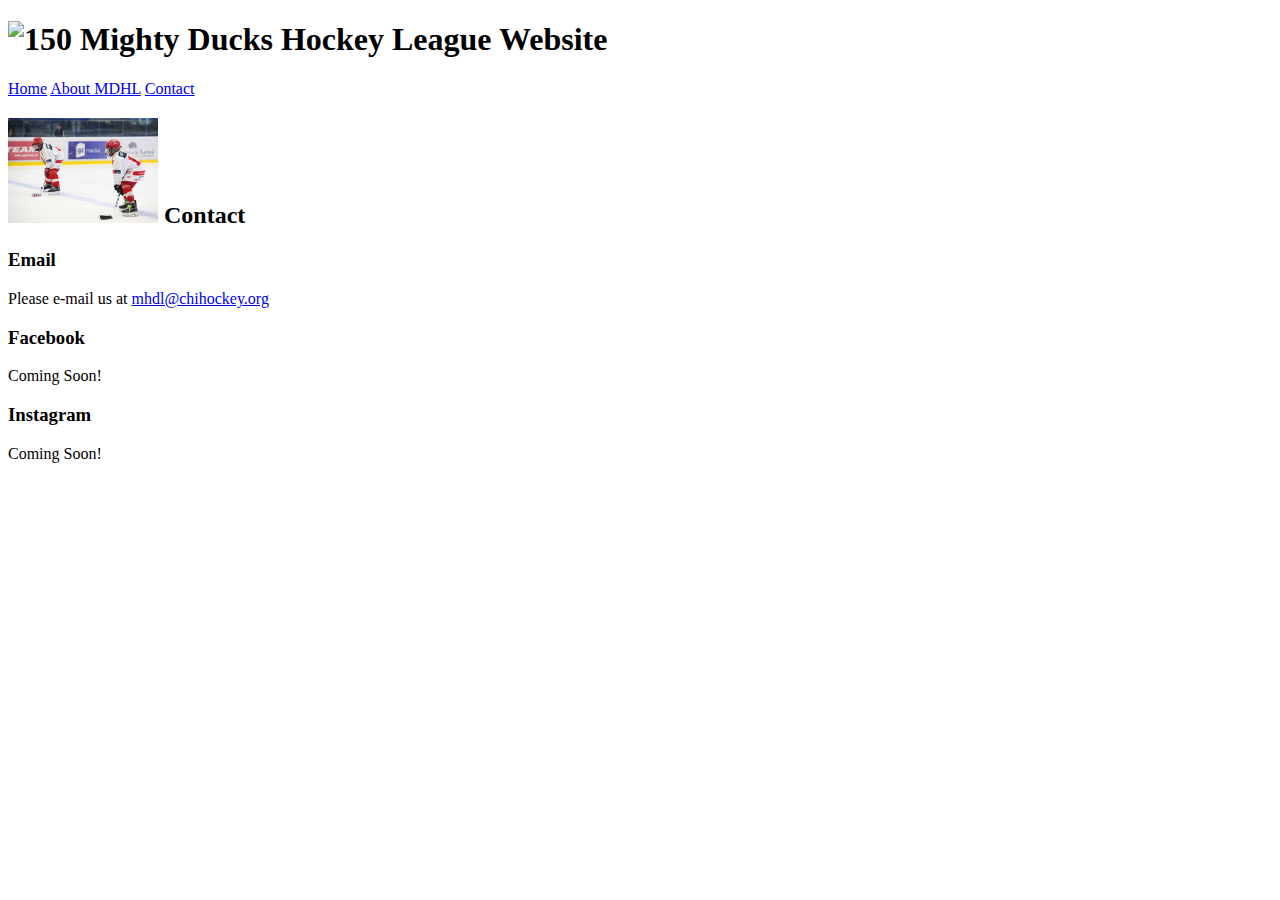
==== contact.html @ 973405b2 "first commit" ====
<!DOCTYPE html>
<html lang="en">
    <head>
        <meta charset="UTF-8">
        <meta http-equiv="X-UA-Compatible" content="IE=edge">
        <meta name="viewport" content="width=device-width, initial-scale=1.0">
        <title>Contact - Mighty Ducks Hockey League Website</title><link rel="shortcut icon" type="image/x-icon" href="./assets/favicon.ico">
    </head>
    <body>
        <h1><img src="assets/favicon.ico" width="150" alt="150"> Mighty Ducks Hockey League Website</h1>
    <nav><a href="./index.html">Home</a>
       <a href="./about.html">About MDHL</a>
       <a href="./contact.html">Contact</a>
    </nav>
       <section>
        <h2><img src="assets/hockey_3.ico" width="150" alt="150"> Contact</h2>
        </section>
       <aside>
           <h3>Email</h3>
               <p>Please e-mail us at <a href="mhdl@chihockey.org">mhdl@chihockey.org</a></p>
           <h3>Facebook</h3>
               <p>Coming Soon!</p>
           <h3>Instagram</h3>
               <p>Coming Soon!</p>
       </aside>
   </body>
</html>
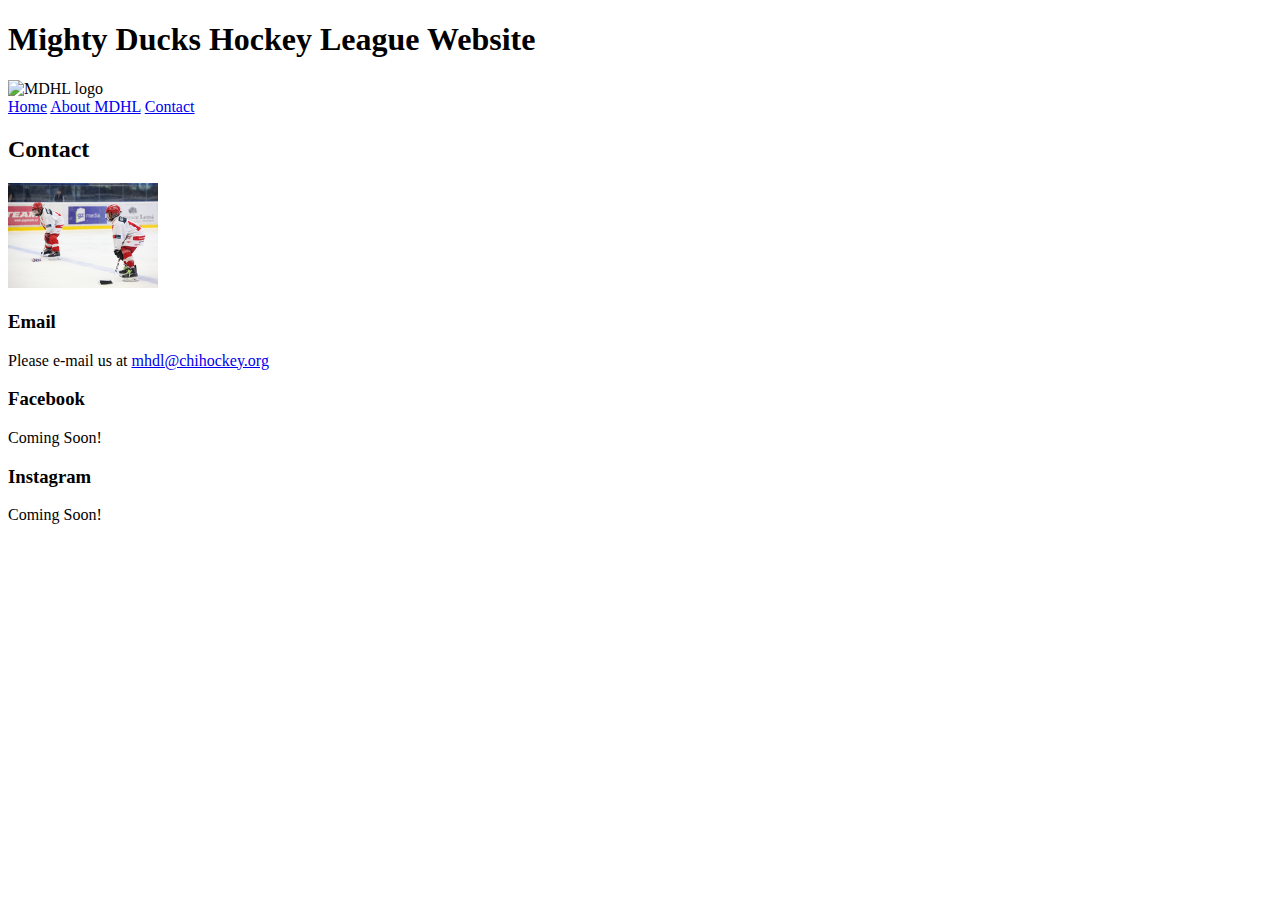
==== commit c2b0169b: "css version 0.1" ====
--- a/contact.html
+++ b/contact.html
@@ -7,13 +7,16 @@
         <title>Contact - Mighty Ducks Hockey League Website</title><link rel="shortcut icon" type="image/x-icon" href="./assets/favicon.ico">
     </head>
     <body>
-        <h1><img src="assets/favicon.ico" width="150" alt="150"> Mighty Ducks Hockey League Website</h1>
-    <nav><a href="./index.html">Home</a>
-       <a href="./about.html">About MDHL</a>
-       <a href="./contact.html">Contact</a>
-    </nav>
+        <h1>Mighty Ducks Hockey League Website</h1>
+        <img src="assets/imgs/favicon.ico" width="150" alt="MDHL logo">
+        <nav>
+            <a href="./index.html">Home</a>
+            <a href="./about.html">About MDHL</a>
+            <a href="./contact.html">Contact</a>
+        </nav>
        <section>
-        <h2><img src="assets/hockey_3.ico" width="150" alt="150"> Contact</h2>
+            <h2> Contact</h2>
+            <img src="assets/imgs/hockey_3.ico" width="150" alt="More Hockey Players">
         </section>
        <aside>
            <h3>Email</h3>
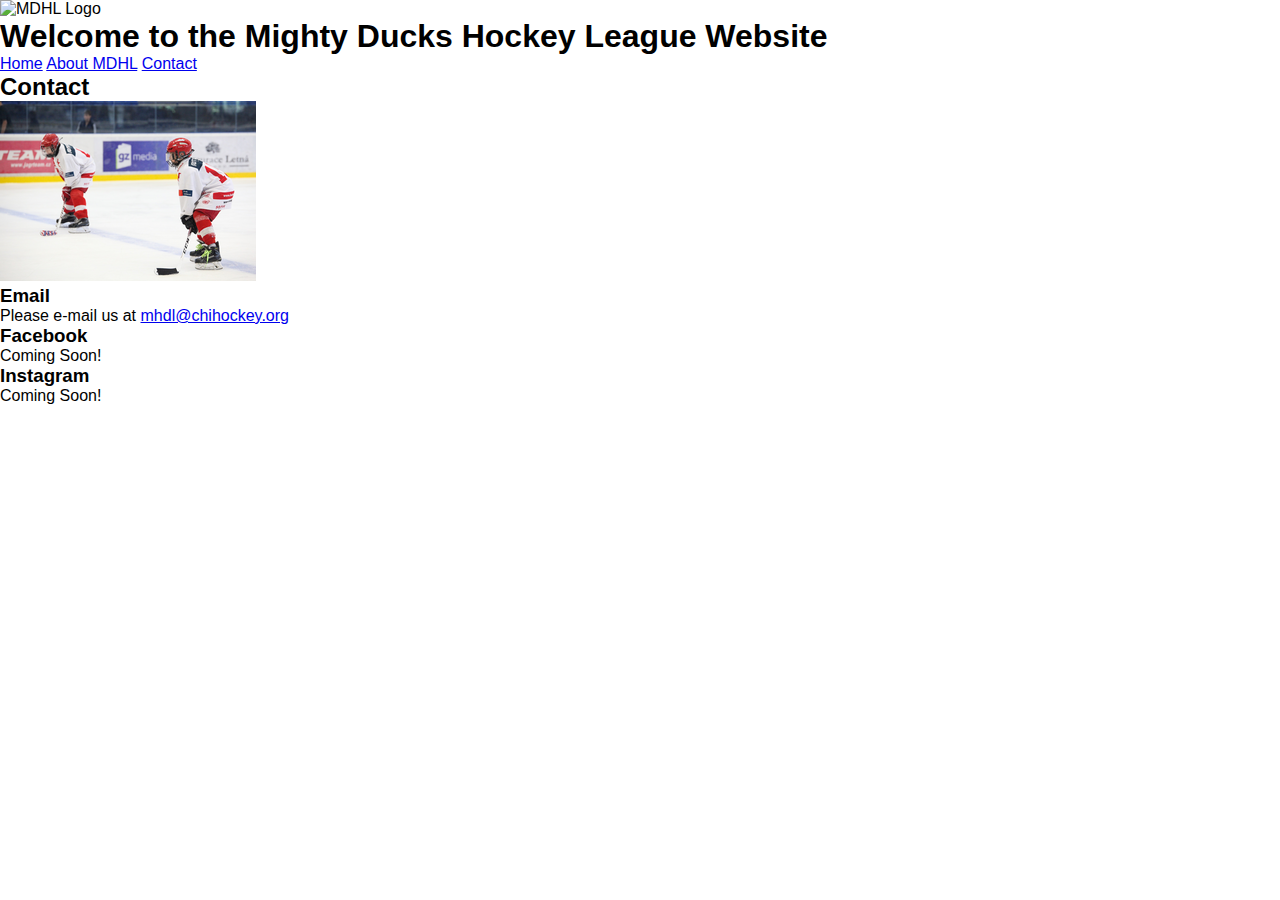
==== commit 6a316c4a: "Flex-box version 0.1" ====
--- a/contact.html
+++ b/contact.html
@@ -4,19 +4,23 @@
         <meta charset="UTF-8">
         <meta http-equiv="X-UA-Compatible" content="IE=edge">
         <meta name="viewport" content="width=device-width, initial-scale=1.0">
-        <title>Contact - Mighty Ducks Hockey League Website</title><link rel="shortcut icon" type="image/x-icon" href="./assets/favicon.ico">
+        <title>Contact - Mighty Ducks Hockey League Website</title>
+        <link rel="shortcut icon" type="image/x-icon" href="./assets/favicon.ico">
+        <link rel="stylesheet" href="./assets/style.css">
     </head>
     <body>
-        <h1>Mighty Ducks Hockey League Website</h1>
-        <img src="assets/imgs/favicon.ico" width="150" alt="MDHL logo">
+        <header>
+            <img class= "logo" src="./assets/imgs/favicon.ico" alt="MDHL Logo">
+            <h1>Welcome to the Mighty Ducks Hockey League Website</h1>
+        </header>
         <nav>
             <a href="./index.html">Home</a>
-            <a href="./about.html">About MDHL</a>
+            <a href="./about_MDHL.html">About MDHL</a>
             <a href="./contact.html">Contact</a>
         </nav>
        <section>
             <h2> Contact</h2>
-            <img src="assets/imgs/hockey_3.ico" width="150" alt="More Hockey Players">
+            <img src="assets/imgs/hockey_3.ico" alt="More Hockey Players">
         </section>
        <aside>
            <h3>Email</h3>
--- a/assets/style.css
+++ b/assets/style.css
@@ -0,0 +1,7 @@
+*{
+    padding: 0;
+    margin: 0;
+    box-sizing: border-box;
+    font-family: sans-serif
+}
+
